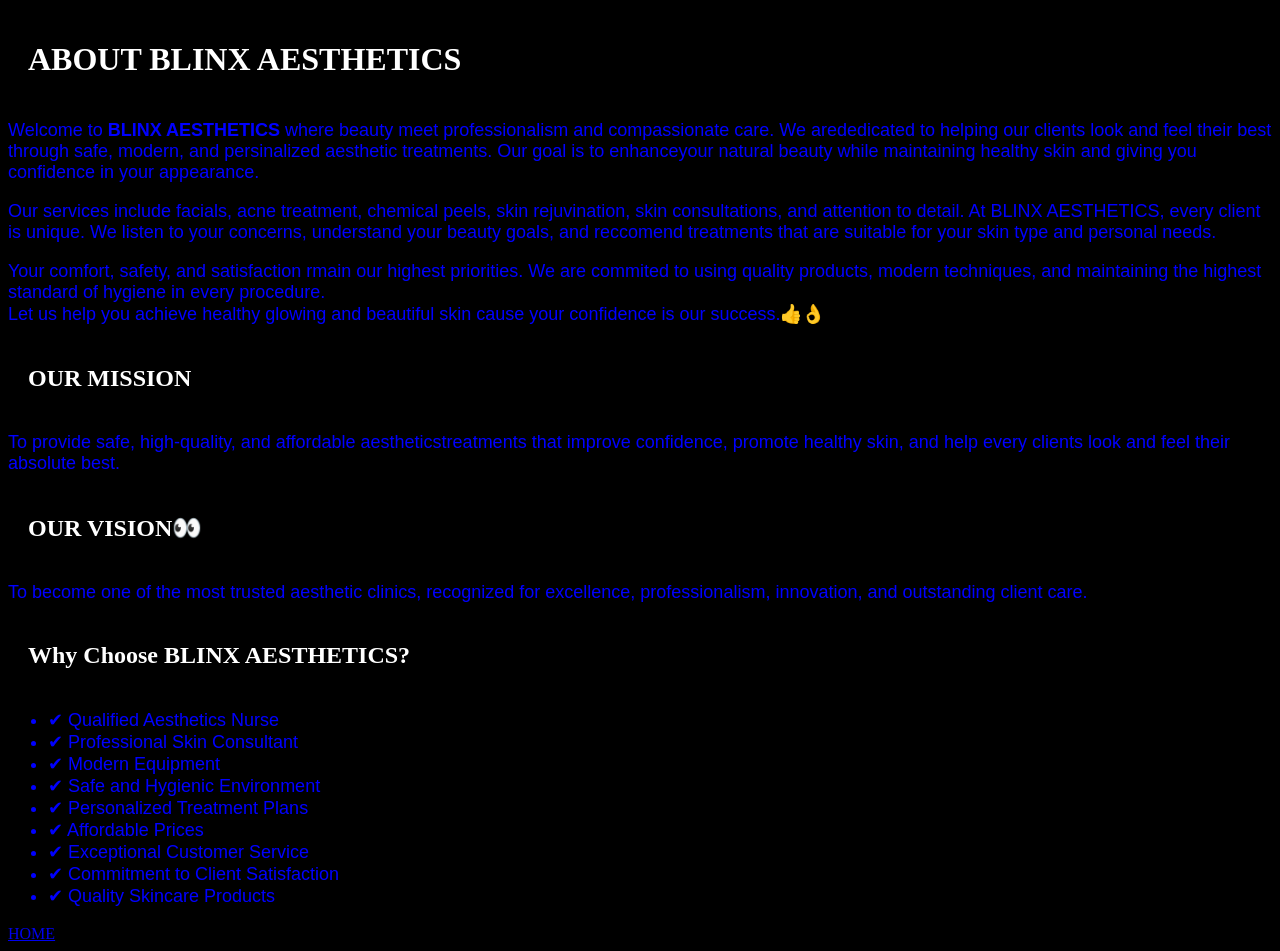
==== about.html @ 69f73b5a "First upload of Blinx Aesthetics website" ====
<!DOCTYPE html>
<html lang="en">
<head>
    <meta charset="UTF-8">
    <meta name="viewport" content="width=device-width, initial-scale=1.0">
       <link rel="stylesheet" href="style.css">
    <title>About blinx Aesthetics</title>
   
</head>
<body>
    <h1 id="containerII">ABOUT BLINX AESTHETICS</h1>
    <p class="p">Welcome to <strong>BLINX AESTHETICS</strong> where beauty
    meet professionalism and compassionate care. We arededicated to helping our clients look and feel their best through safe, modern, and persinalized aesthetic treatments.
    Our goal is to enhanceyour natural beauty while maintaining healthy skin and giving you confidence in your appearance.</p>

         <p class="p">
            Our services include facials, acne treatment, chemical peels, skin rejuvination, skin consultations, and attention to detail. At BLINX AESTHETICS, every client is unique. 
            We listen to your concerns, understand your beauty goals, and reccomend treatments that are suitable for your skin type and personal needs.
         </p>

         <p  class="p">
            Your comfort, safety, and satisfaction rmain our highest priorities. We are commited to using quality products, modern techniques, and maintaining the highest standard of
            hygiene in every procedure. <br> Let us help you achieve healthy glowing and beautiful skin cause your confidence is our success.👍👌
         </p>
         
    <h2 id="containerII">
        OUR MISSION
    </h2 >
    <p class="p">
        To provide safe, high-quality, and affordable aestheticstreatments that improve confidence, promote healthy skin, and help  every clients look and feel their absolute best.
    </p>

    <h2 id="containerII">
        OUR VISION👀
    </h2>
        <p class="p">
             To become one of the most trusted aesthetic clinics, recognized for excellence, professionalism, innovation, and outstanding client care.
        </p>
    <h2 id="containerII">
        Why Choose BLINX AESTHETICS?
    </h2>
    <p class="p">
        <ul class="p">
            <li>✔ Qualified Aesthetics Nurse</li>
            <li>✔ Professional Skin Consultant</li>
            <li>✔ Modern Equipment</li>
            <li>✔ Safe and Hygienic Environment</li>
            <li>✔ Personalized Treatment Plans</li>
            <li>✔ Affordable Prices</li>
            <li>✔ Exceptional Customer Service</li>
            <li>✔ Commitment to Client Satisfaction</li>
            <li>✔ Quality Skincare Products</li>
        </ul>
    </p>

    <a href="index.html">HOME</a>
</body>
</html>
---- style.css ----
*{
    background-color: black;
}
#container{
    display: flex;
    align-items: center;
    justify-content: center;
    height: 20vh;
    border-radius: 220px ;
    border-style: solid;
    background:grey;
    color: white;
    padding:0;
    margin:0;
}
nav{
    width: 100%;
    padding: 20px 50px;
    display: flex;
    justify-content: center;
    align-items: center;
}
nav ul{
    list-style: none;
    display: flex;
    gap:40px;
    margin: 0;
    padding: 0;
}
nav ul li{
    display:inline-block
}
nav ul li a{
    color:blue;
    text-decoration: underline;
    font-size: 18px;
    font-weight: bold;
    font-family: Arial, Helvetica, sans-serif;
    transition:0.4s;
}
nav ul li a i{
    color: #8fd3ff;
    margin-right: 8px;
    font-size: 18px;
}
#ABOUT-US{
    color:white ;
}
.p{
    color:blue;
    font-size: 18px;
    font-family: Arial, Helvetica, sans-serif;
}
#containerII{
     color: white;
     padding: 20px;
     border-radius:50px;
    animation: colorChangge 4s ease-in-out infinite;}
    @keyframes colorChangge{
        0%{background:purple;}
        33%{background:blue;}
        66%{background:purple;}
        100%{background:darkblue;}   
    }
    .fa-heart{
      color: yellow;
      font-size: 30px;
    }
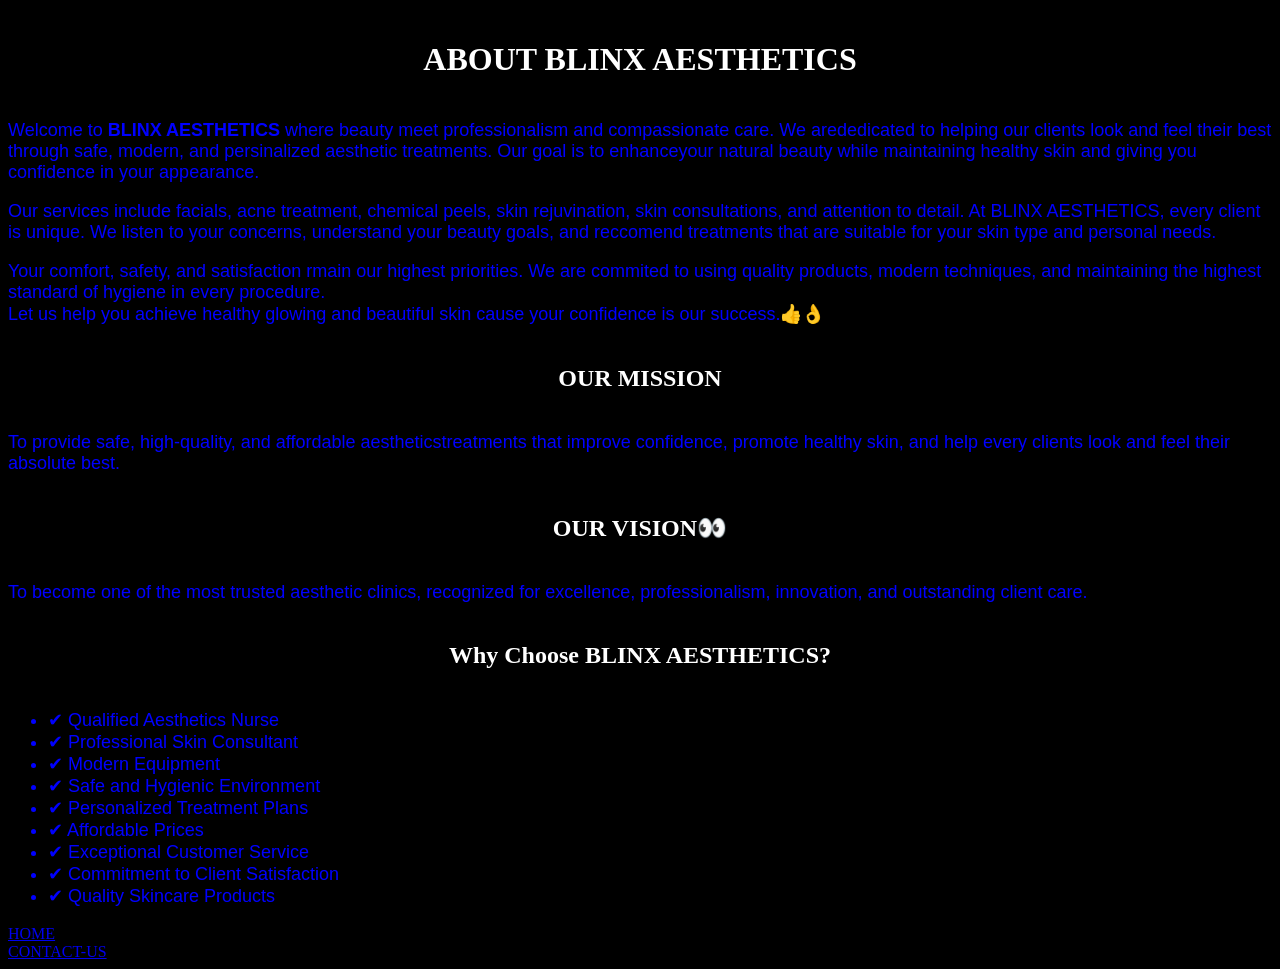
==== commit 762914cc: "Third upgrade on Blinx Aesthetics" ====
--- a/about.html
+++ b/about.html
@@ -53,6 +53,7 @@
         </ul>
     </p>
 
-    <a href="index.html">HOME</a>
+    <a href="index.html">HOME</a> <br>
+    <a href="contact.html">CONTACT-US</a>
 </body>
 </html>
--- a/style.css
+++ b/style.css
@@ -6,7 +6,7 @@
     align-items: center;
     justify-content: center;
     height: 20vh;
-    border-radius: 220px ;
+    border-radius: 50px ;
     border-style: solid;
     background:grey;
     color: white;
@@ -15,10 +15,10 @@
 }
 nav{
     width: 100%;
-    padding: 20px 50px;
+    
     display: flex;
-    justify-content: center;
-    align-items: center;
+    justify-content: start;
+    align-items: start;
 }
 nav ul{
     list-style: none;
@@ -50,19 +50,90 @@
     color:blue;
     font-size: 18px;
     font-family: Arial, Helvetica, sans-serif;
+    
 }
 #containerII{
      color: white;
      padding: 20px;
      border-radius:50px;
+     text-align: center;
     animation: colorChangge 4s ease-in-out infinite;}
     @keyframes colorChangge{
         0%{background:purple;}
         33%{background:blue;}
         66%{background:purple;}
         100%{background:darkblue;}   
+
     }
     .fa-heart{
       color: yellow;
       font-size: 30px;
     }
+    .contact-box i{
+        color: gold;
+        font-size: 35px;
+    }
+    .contact-box{
+        display: flex;
+        align-items: center;
+        gap: 25px;
+        border-color:gold;
+        border-radius: 20px;
+        border-style: ridge;
+    }
+    .appointment-form input, .appointment-form select{
+       width: 100%;
+       padding: 18px;
+       font-size: 17px;
+       color: white;
+       background:rgba(225, 225, 225, 0.08);
+       border: 2px solid gold;
+       border-radius: 15px;
+       outline: none;
+       box-sizing: border-box;
+       transition: 0.4s;
+       box-sizing: border-box;
+       
+    }
+    .appointment-form input:focus, .appointment-form select:focus{
+        border-color: dodgerblue;
+        box-shadow: 0 0 15px dodgerblue;
+        
+    }
+    
+    .book{
+        width: 100%;
+        padding: 18px;
+        color: white;
+        background-color: linear-gradient(90deg,#0066ff, #8a2be2) ;
+        border: none;
+        border-radius: 15px;
+        font-size: 20px;
+        font-weight: bold;
+        cursor: pointer;
+        transition: 0.4s;
+        transform: translateY(-5px);
+        box-shadow: 0 10px 25px rgba(0, 102, 255, 0.5);
+    }
+    .book:hover{
+        transform: scale(1.02);
+        box-shadow: 0 0 20px #00bfff;
+    }
+    .appointment-form{
+        width: 100%;
+        max-width: 700px;
+        display: flex;
+        flex-direction:column ;
+        gap: 20px;
+        margin-top: 30px auto;
+        
+
+        
+    }
+    .appointment-form input::placeholder, select{
+        color:#d9d9d9;
+        text-align: center;
+    }
+   
+   
+
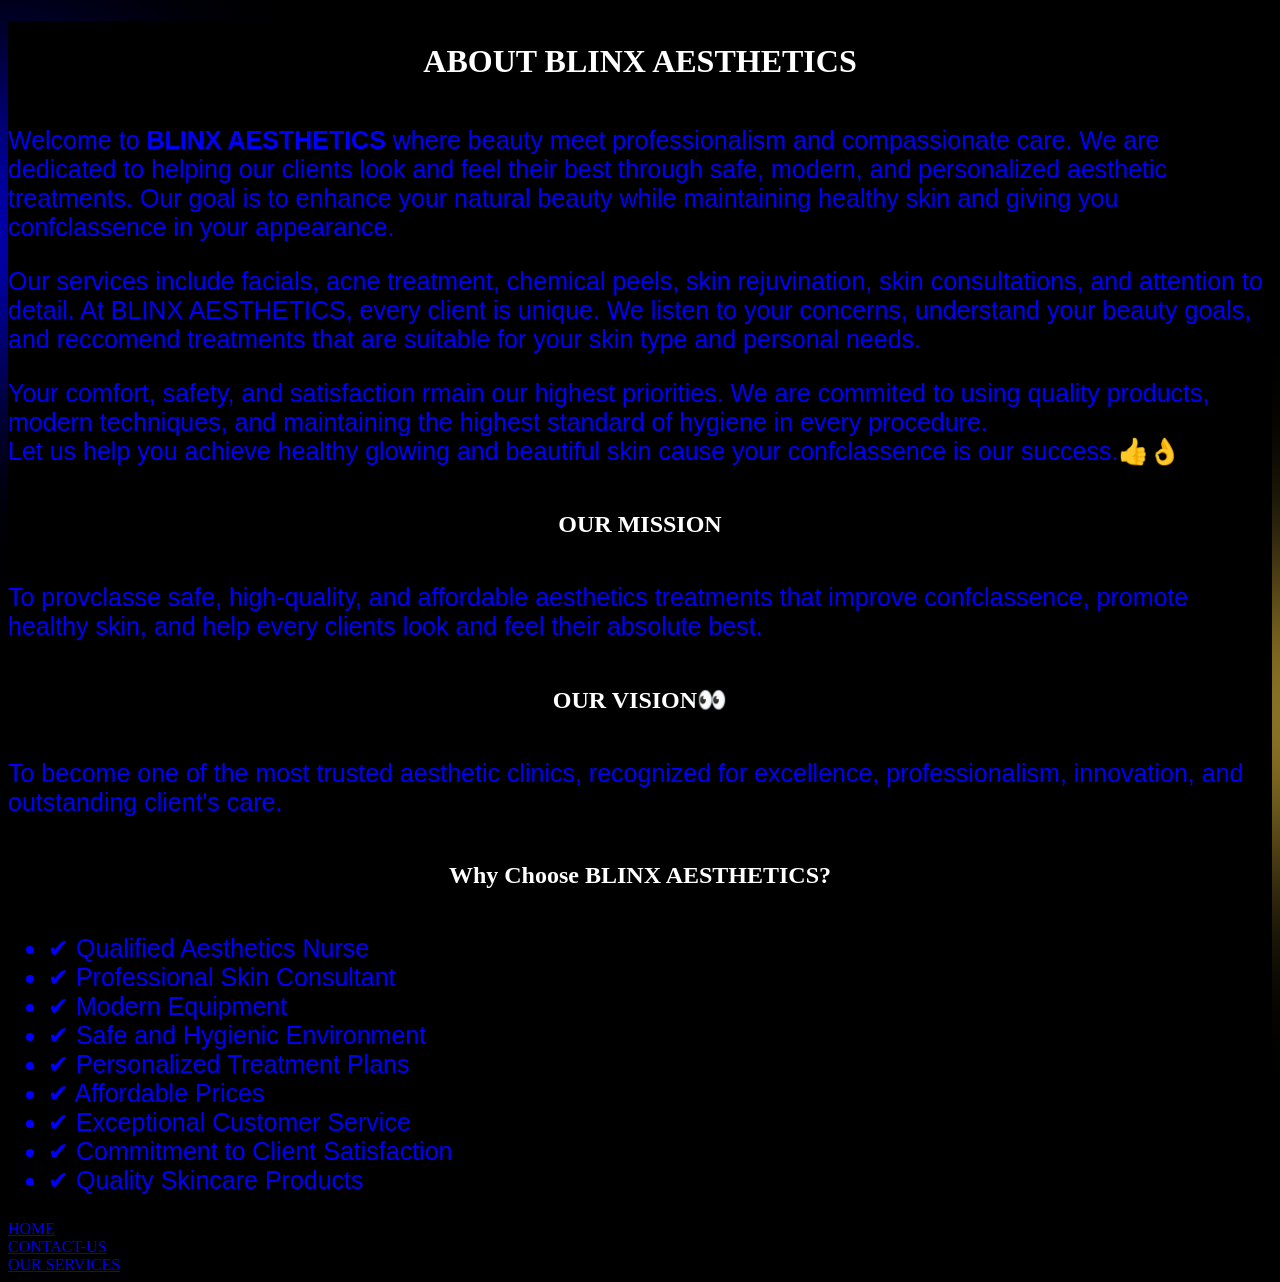
==== commit e45b9691: "updated website 1" ====
--- a/about.html
+++ b/about.html
@@ -8,10 +8,10 @@
    
 </head>
 <body>
-    <h1 id="containerII">ABOUT BLINX AESTHETICS</h1>
+    <h1 id="containerII" class="scroll-reveal">ABOUT BLINX AESTHETICS <i class="fa-solid fa-phone"></i></h1>
     <p class="p">Welcome to <strong>BLINX AESTHETICS</strong> where beauty
-    meet professionalism and compassionate care. We arededicated to helping our clients look and feel their best through safe, modern, and persinalized aesthetic treatments.
-    Our goal is to enhanceyour natural beauty while maintaining healthy skin and giving you confidence in your appearance.</p>
+    meet professionalism and compassionate care. We are dedicated to helping our clients look and feel their best through safe, modern, and personalized aesthetic treatments.
+    Our goal is to enhance your natural beauty while maintaining healthy skin and giving you confclassence in your appearance.</p>
 
          <p class="p">
             Our services include facials, acne treatment, chemical peels, skin rejuvination, skin consultations, and attention to detail. At BLINX AESTHETICS, every client is unique. 
@@ -20,23 +20,23 @@
 
          <p  class="p">
             Your comfort, safety, and satisfaction rmain our highest priorities. We are commited to using quality products, modern techniques, and maintaining the highest standard of
-            hygiene in every procedure. <br> Let us help you achieve healthy glowing and beautiful skin cause your confidence is our success.👍👌
+            hygiene in every procedure. <br> Let us help you achieve healthy glowing and beautiful skin cause your confclassence is our success.👍👌
          </p>
          
-    <h2 id="containerII">
+    <h2 id="containerII" class="scroll-reveal">
         OUR MISSION
     </h2 >
     <p class="p">
-        To provide safe, high-quality, and affordable aestheticstreatments that improve confidence, promote healthy skin, and help  every clients look and feel their absolute best.
+        To provclasse safe, high-quality, and affordable aesthetics treatments that improve confclassence, promote healthy skin, and help  every clients look and feel their absolute best.
     </p>
 
-    <h2 id="containerII">
+    <h2 id="containerII" class="scroll-reveal">
         OUR VISION👀
     </h2>
         <p class="p">
-             To become one of the most trusted aesthetic clinics, recognized for excellence, professionalism, innovation, and outstanding client care.
+             To become one of the most trusted aesthetic clinics, recognized for excellence, professionalism, innovation, and outstanding client's care.
         </p>
-    <h2 id="containerII">
+    <h2 id="containerII" id="scroll-reveal">
         Why Choose BLINX AESTHETICS?
     </h2>
     <p class="p">
@@ -54,6 +54,9 @@
     </p>
 
     <a href="index.html">HOME</a> <br>
-    <a href="contact.html">CONTACT-US</a>
+    <a href="contact.html">CONTACT-US</a> <br>
+    <a href="service.html">OUR SERVICES</a>
+    <script src="script.js" ></script>
+
 </body>
 </html>
--- a/style.css
+++ b/style.css
@@ -2,23 +2,14 @@
     background-color: black;
 }
 #container{
-    display: flex;
-    align-items: center;
-    justify-content: center;
-    height: 20vh;
-    border-radius: 50px ;
-    border-style: solid;
-    background:grey;
-    color: white;
-    padding:0;
-    margin:0;
-}
-nav{
-    width: 100%;
-    
-    display: flex;
-    justify-content: start;
-    align-items: start;
+ 
+}
+.home-nav{
+   display: flex;
+   flex-direction: row;
+   flex-wrap: wrap;
+   gap: 20px;
+   align-items: center;
 }
 nav ul{
     list-style: none;
@@ -33,22 +24,14 @@
 nav ul li a{
     color:blue;
     text-decoration: underline;
-    font-size: 18px;
+    font-size: 23px;
     font-weight: bold;
     font-family: Arial, Helvetica, sans-serif;
     transition:0.4s;
 }
-nav ul li a i{
-    color: #8fd3ff;
-    margin-right: 8px;
-    font-size: 18px;
-}
-#ABOUT-US{
-    color:white ;
-}
 .p{
     color:blue;
-    font-size: 18px;
+    font-size: 25px;
     font-family: Arial, Helvetica, sans-serif;
     
 }
@@ -57,17 +40,26 @@
      padding: 20px;
      border-radius:50px;
      text-align: center;
-    animation: colorChangge 4s ease-in-out infinite;}
-    @keyframes colorChangge{
-        0%{background:purple;}
-        33%{background:blue;}
-        66%{background:purple;}
-        100%{background:darkblue;}   
-
-    }
-    .fa-heart{
-      color: yellow;
-      font-size: 30px;
+     width: 100%;
+     box-sizing: border-box;
+    animation: colorChange 5s ease-in-out infinite;}
+    @keyframes colorChange{
+        0%{background:blue;}
+        33%{background:purple;}
+        66%{background:darkblue;}
+        100%{background:blue;}
+
+
+    }
+
+    i{
+        color: gold;
+        font-size: 35px;
+    }
+
+    .containerII i{
+        color: gold;
+        font-size: medium;
     }
     .contact-box i{
         color: gold;
@@ -80,6 +72,7 @@
         border-color:gold;
         border-radius: 20px;
         border-style: ridge;
+        color: blue;
     }
     .appointment-form input, .appointment-form select{
        width: 100%;
@@ -98,7 +91,7 @@
     .appointment-form input:focus, .appointment-form select:focus{
         border-color: dodgerblue;
         box-shadow: 0 0 15px dodgerblue;
-        
+            
     }
     
     .book{
@@ -126,14 +119,118 @@
         flex-direction:column ;
         gap: 20px;
         margin-top: 30px auto;
-        
-
-        
-    }
+    }
+
     .appointment-form input::placeholder, select{
         color:#d9d9d9;
         text-align: center;
     }
-   
-   
-
+
+  body{
+    animation: blinxPageEnter 1.2s ease-out;
+    position: relative;
+    overflow-x:hidden ;
+  }
+
+  body::after{
+    background: #d4af37;
+    bottom: 5%;
+    right: -150px;
+    animation: blinxGoldGlow2 12s ease-in infinite alternate;
+  }
+  body::before{
+    background: blue;
+    top: 10%;
+    left: -150px;
+    animation: blinxGoldGlow 10s ease-in-out infinite alternate;
+  }
+
+  @keyframes blinxGoldGlow {
+    0%{
+        transform: translate(0,0);
+    }    
+    50%{
+        transform: translate(180px, 100px);
+    }
+    100%{
+        transform: translate(180px, 100px);
+    }
+    
+  }
+
+  body::after,
+  body::before{
+    content:"";
+    position: fixed;
+    width: 280px;
+    height: 280px;
+    border-radius:50% ;
+    pointer-events: none;
+    z-index: -1;
+    filter: blur(100px);
+
+
+  }
+ 
+#pp{
+     width: fit-content;
+        padding: 18px;
+        color: white;
+        border: none;
+        border-radius: 15px;
+        font-size: 18px;
+        font-weight: bold;
+        cursor: pointer;
+        transition: 0.4s;
+        transform: translateY(-5px);
+        box-shadow: 0 10px 25px rgba(0, 102, 255, 0.5);
+}
+#pp:hover{
+     transform: scale(1.02);
+        box-shadow: 0 0 20px rgba(0, 102, 255, 0.5);
+}
+
+#scroll-reveal{
+    opacity: 0;
+    transform: translateY(50px);
+    transition: opacity 0.9s ease, transform 0.9s ease;
+}
+
+#scroll-reveal.show{
+    opacity: 1;
+    transform: translateY(0);
+}
+
+.service-container{
+    display: grid;
+    grid-template-columns: repeat(3, 1fr);
+    margin:0 auto ;
+    padding: 20px;
+    gap: 25px;
+    max-width: 1100px;     
+}
+
+@media (max-width:768px) {.service-container{
+    grid-template-columns: repeat(2, 1fr);
+}}
+    
+@media(max-width:480px) {
+    .service-container{grid-template-columns: 1fr;}
+}
+
+.service-box{
+    width: 100%;
+    min-width: 0;
+    box-sizing: border-box;
+    height: 250px;
+    
+}
+
+.service-header{
+    position:sticky;
+     z-index: 1;
+     width:100%;
+     top: 0px;
+     left: 0;
+     box-sizing: border-box;
+}
